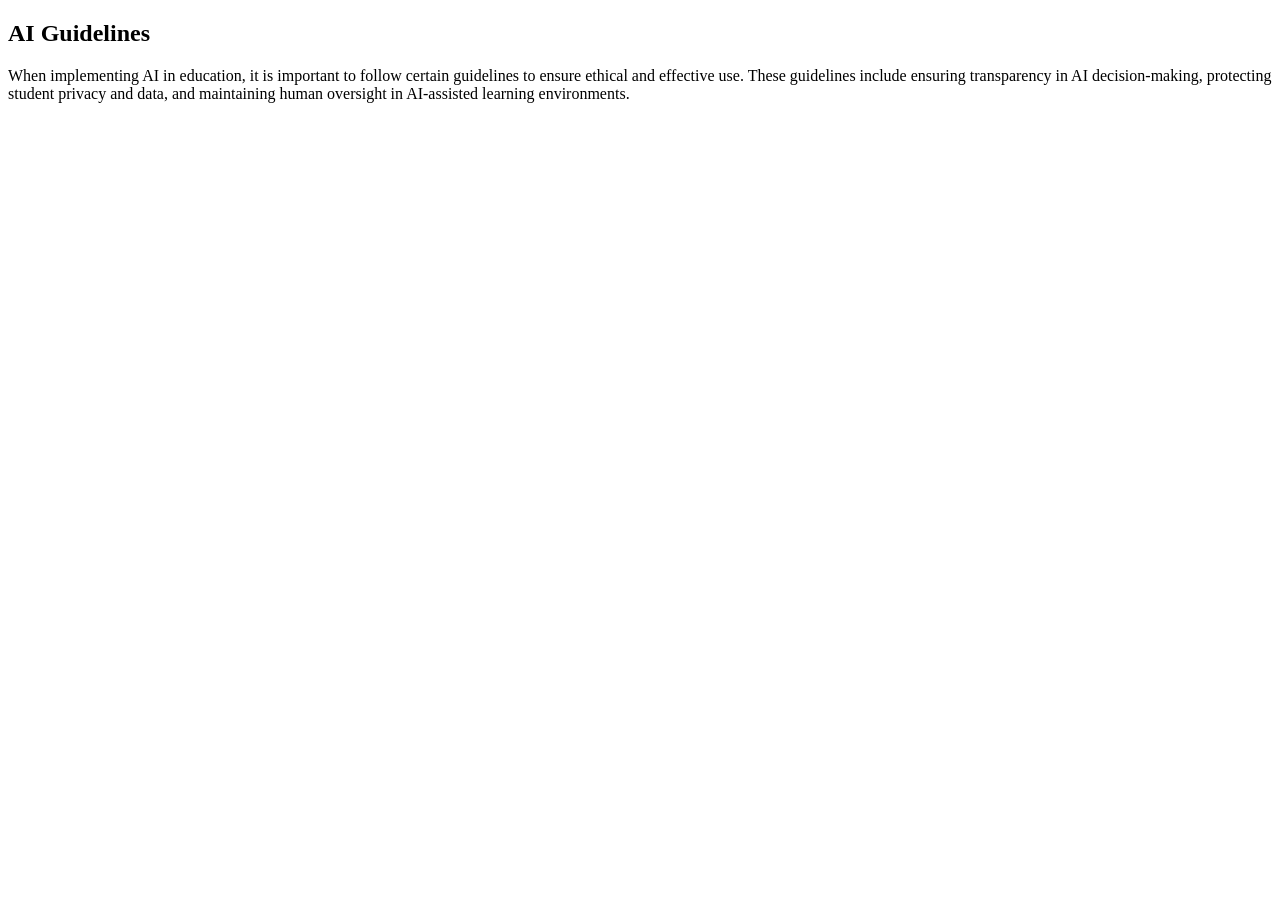
==== ai-guidelines.html @ a90c3f35 "Add files via upload" ====
<!DOCTYPE html>
<html lang="en">
<head>
    <meta charset="UTF-8">
    <meta name="viewport" content="width=device-width, initial-scale=1.0">
    <title>AI Guidelines</title>
</head>
<body>

<h2 id="guidelines">AI Guidelines</h2> <!--subheading for the section that explains the guidelines for implementing AI in education-->
<p style="background-color:rgb(255, 255, 255);">When implementing AI in education, it is important to follow certain guidelines to ensure ethical and effective use. These guidelines include ensuring transparency in AI decision-making, protecting student privacy and data, and maintaining human oversight in AI-assisted learning environments.</p>

</body>
</html>
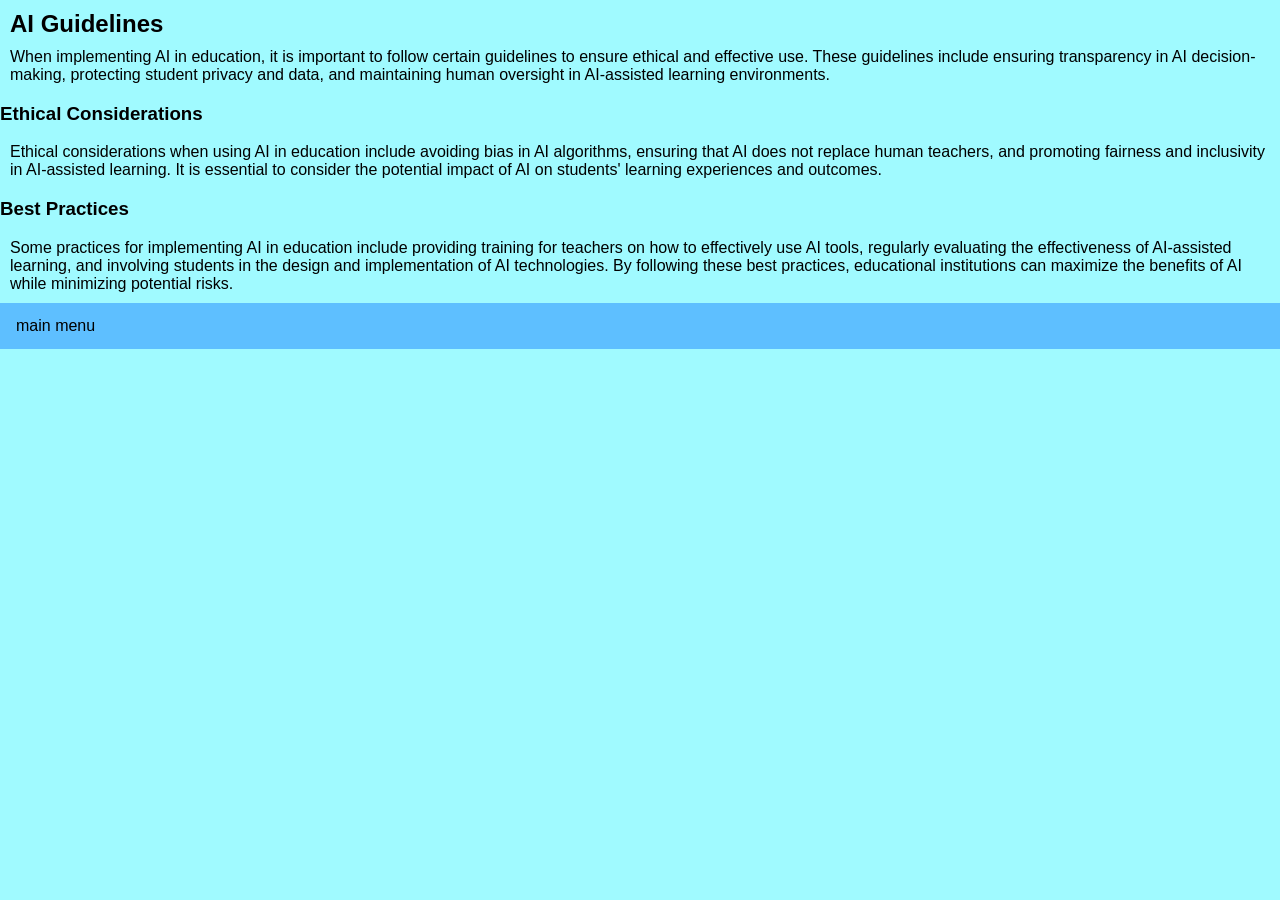
==== commit 538be282: "Add files via upload" ====
--- a/ai-guidelines.html
+++ b/ai-guidelines.html
@@ -1,14 +1,28 @@
 <!DOCTYPE html>
 <html lang="en">
 <head>
+    <link rel="stylesheet" href="style.css">
     <meta charset="UTF-8">
     <meta name="viewport" content="width=device-width, initial-scale=1.0">
     <title>AI Guidelines</title>
 </head>
 <body>
 
-<h2 id="guidelines">AI Guidelines</h2> <!--subheading for the section that explains the guidelines for implementing AI in education-->
-<p style="background-color:rgb(255, 255, 255);">When implementing AI in education, it is important to follow certain guidelines to ensure ethical and effective use. These guidelines include ensuring transparency in AI decision-making, protecting student privacy and data, and maintaining human oversight in AI-assisted learning environments.</p>
+<h2 id="guidelines">AI Guidelines</h2> <!--title of section-->
+<p>When implementing AI in education, it is important to follow certain guidelines to ensure ethical and effective use. These guidelines include ensuring transparency in AI decision-making, protecting student privacy and data, and maintaining human oversight in AI-assisted learning environments.</p>
+
+<h3 id="ethical-considerations">Ethical Considerations</h3> <!--title of section-->
+<p>Ethical considerations when using AI in education include avoiding bias in AI algorithms, ensuring that AI does not replace human teachers, and promoting fairness and inclusivity in AI-assisted learning. It is essential to consider the potential impact of AI on students' learning experiences and outcomes.</p>
+
+<h3 id="best-practices">Best Practices</h3> <!--title of section-->
+<p>Some practices for implementing AI in education include providing training for teachers on how to effectively use AI tools, regularly evaluating the effectiveness of AI-assisted learning, and involving students in the design and implementation of AI technologies. By following these best practices, educational institutions can maximize the benefits of AI while minimizing potential risks.</p>
+
+<nav>
+    <ul>
+        <li><a href="index.html#AI Guidelines & Information Website Menu"> main menu</a></li>
+    </ul>
+</nav>
+
 
 </body>
 </html>
--- a/style.css
+++ b/style.css
@@ -0,0 +1,41 @@
+body {
+  margin: 0;
+  padding: 0;
+  background-color: rgb(160, 250, 255);
+  font-family: Arial, sans-serif;
+}
+
+h2,
+p {
+  margin: 10px;
+}
+
+ul {
+  list-style-type: none;
+  margin: 0;
+  padding: 0;
+  overflow: hidden;
+  background-color: #5ebfff;
+}
+
+ul li {
+  float: left;
+}
+
+ul li a {
+  display: block;
+  color: rgb(0, 0, 0);
+  text-align: center;
+  padding: 14px 16px;
+  text-decoration: none;
+}
+
+ul li a:hover {
+  background-color: #5ebfff;
+}
+
+ul li a:focus,
+ul li a:active {
+  outline: none;
+  background-color: #5ebfff;
+}
